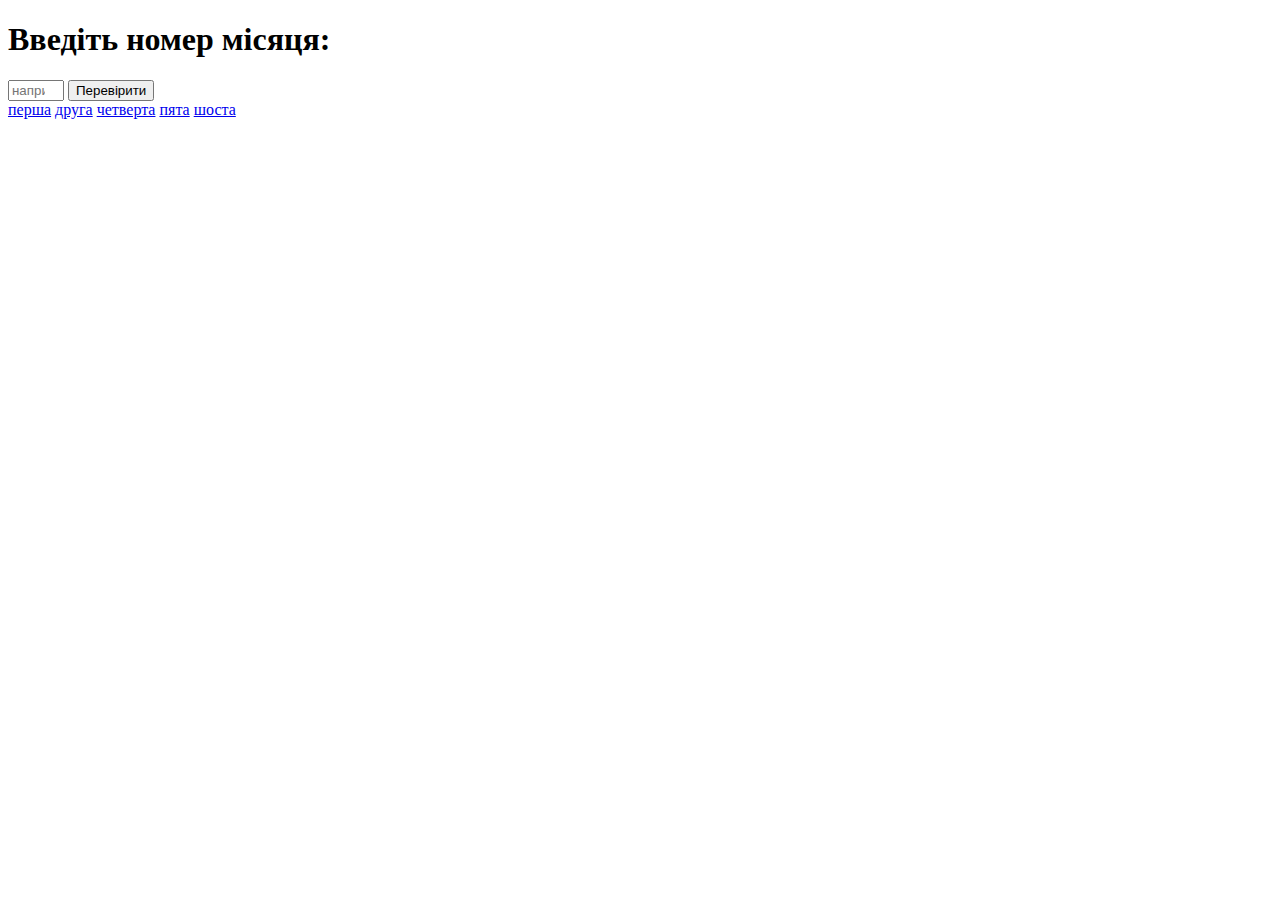
==== index3.html @ 775a4d97 "all" ====
<!DOCTYPE html>
<html lang="en">
<head>
    <meta charset="UTF-8">
    <meta name="viewport" content="width=device-width, initial-scale=1.0">
    <title>Document</title>
</head>
<body>
      <!-- 3 -->
<section>
    <h1>Введіть номер місяця:</h1>
    <input type="number" id="monthInputNumber" min="1" max="12" placeholder="наприклад: 1">
    <button id="buttonMonthNumber">Перевірити</button>
    <div id="messageMonthNumber"></div>
</section>

<a href="index1.html">перша</a>
<a href="index2.html">друга</a>
<a href="index4.html">четверта</a>
<a href="index5.html">пята</a>
<a href="index6.html">шоста</a>

    <script src="js/main3.js"></script>
</body>
</html>
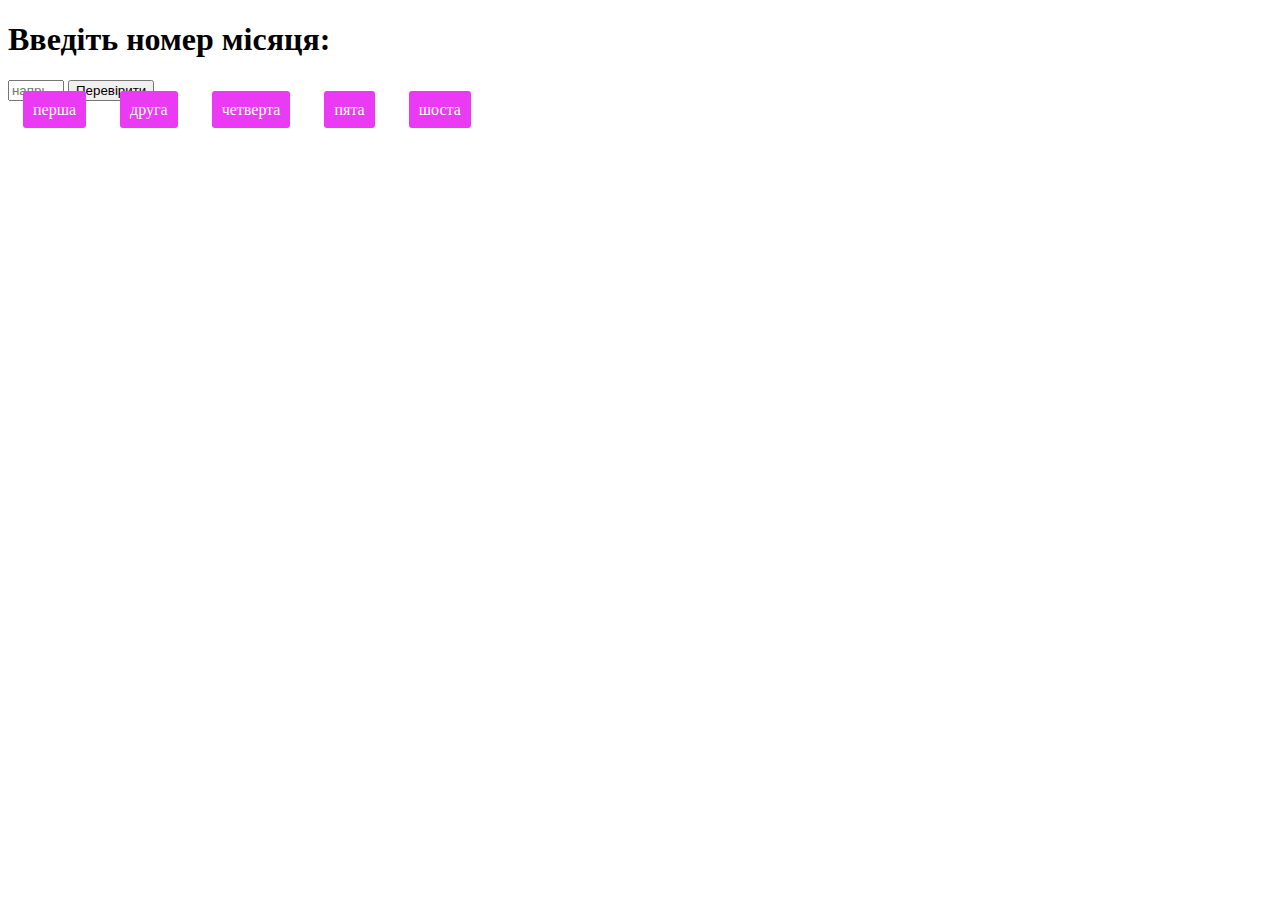
==== commit 9246eaf2: "color" ====
--- a/index3.html
+++ b/index3.html
@@ -1,6 +1,7 @@
 <!DOCTYPE html>
 <html lang="en">
 <head>
+    <link rel="stylesheet" href="style.css">
     <meta charset="UTF-8">
     <meta name="viewport" content="width=device-width, initial-scale=1.0">
     <title>Document</title>
--- a/style.css
+++ b/style.css
@@ -0,0 +1,8 @@
+a{
+    border-radius: 3px;
+    background-color: rgb(235, 58, 244);
+    color: white;
+    text-decoration: none;
+    margin: 15px;
+    padding: 10px;
+}